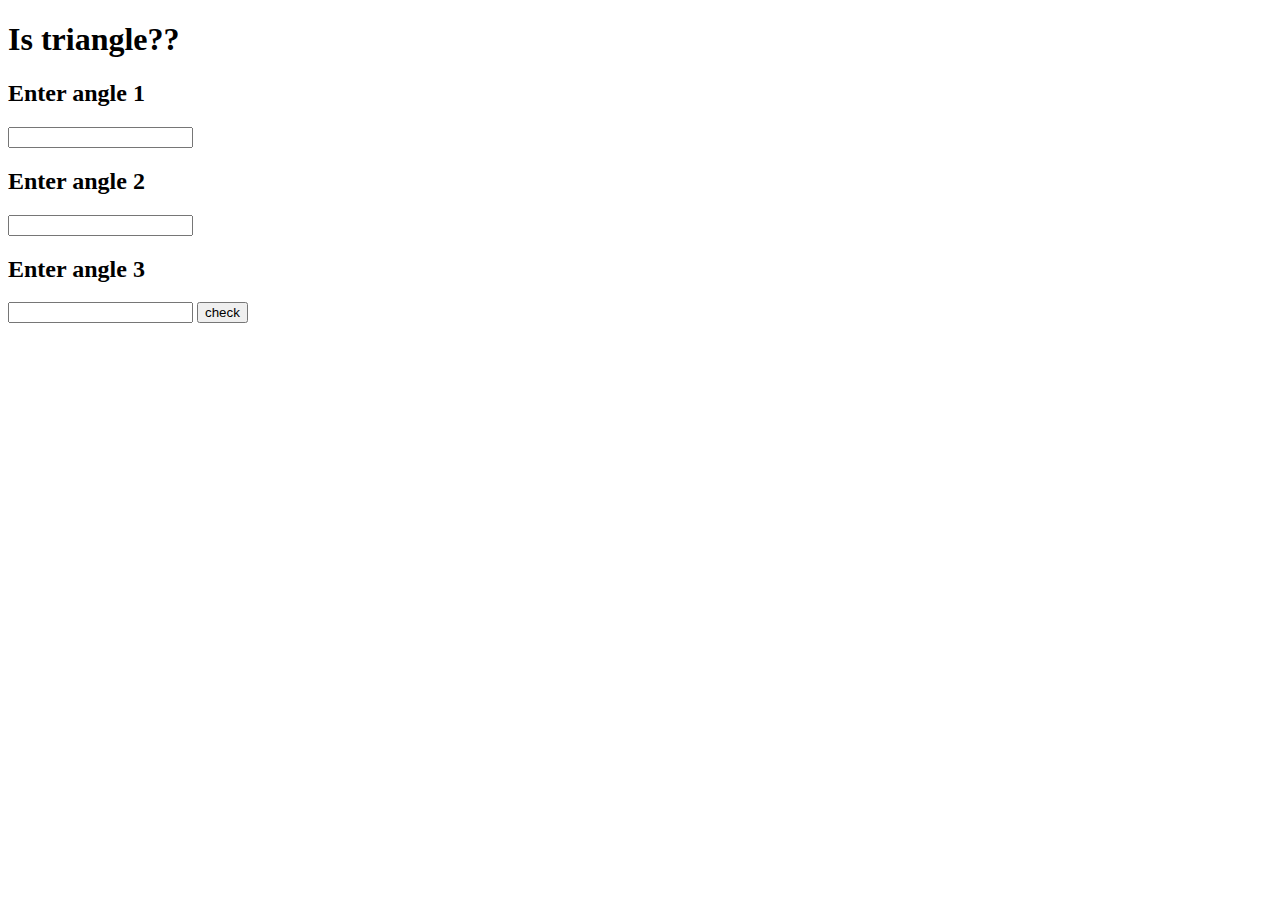
==== index.html @ 0e72183d "html and js done" ====
<!DOCTYPE html>
<html lang="en">
<head>
    <meta charset="UTF-8">
    <meta http-equiv="X-UA-Compatible" content="IE=edge">
    <meta name="viewport" content="width=device-width, initial-scale=1.0">
    <title>Is triangle</title>
</head>
<body>
    <h1>Is triangle??</h1>
    <h2>Enter angle 1</h2>
    <input type="number" id="angle1" required/>
    <h2>Enter angle 2</h2>
    <input type="number" id="angle2" required/>
    <h2>Enter angle 3</h2>
    <input type="number" id="angle3" required/>
    <input type="button" id="click" value="check"/>
    <h3 id="msg"></h3>

    <script src="main.js" type="text/javascript"></script>
</body>
</html>
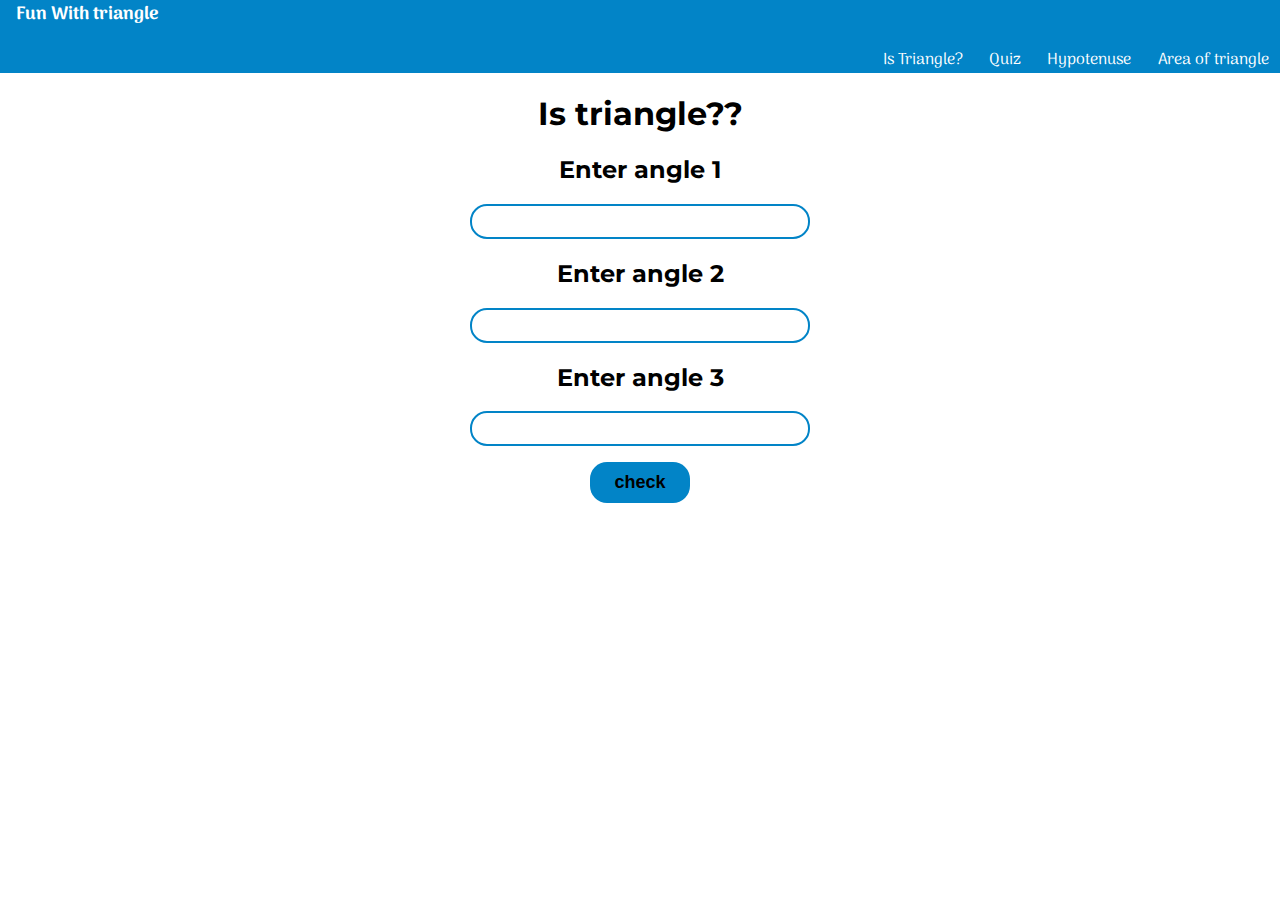
==== commit 49f8d894: "style done" ====
--- a/index.html
+++ b/index.html
@@ -1,22 +1,37 @@
 <!DOCTYPE html>
 <html lang="en">
+
 <head>
     <meta charset="UTF-8">
     <meta http-equiv="X-UA-Compatible" content="IE=edge">
     <meta name="viewport" content="width=device-width, initial-scale=1.0">
     <title>Is triangle</title>
+    <link href="style.css" rel="stylesheet"/>
 </head>
+
 <body>
-    <h1>Is triangle??</h1>
-    <h2>Enter angle 1</h2>
-    <input type="number" id="angle1" required/>
-    <h2>Enter angle 2</h2>
-    <input type="number" id="angle2" required/>
+    <header>
+        <h3> Fun With triangle</h3>
+        <nav>
+            <a>Is Triangle?</a>
+            <a>Quiz</a>
+            <a>Hypotenuse</a>
+            <a>Area of triangle</a>
+        </nav>
+    </header>
+    <div class="container">
+        <h1>Is triangle??</h1>
+        <h2>Enter angle 1</h2>
+        <input type="number" id="angle1" class="angle" required />
+        <h2>Enter angle 2</h2>
+        <input type="number" id="angle2" class="angle" required />
     <h2>Enter angle 3</h2>
-    <input type="number" id="angle3" required/>
-    <input type="button" id="click" value="check"/>
-    <h3 id="msg"></h3>
+    <input type="number" id="angle3" class="angle" required />
+    <input type="button" id="click" value="check" class="click"/>
+    <h3 id="msg" class="msg"></h3>
 
+</div>
     <script src="main.js" type="text/javascript"></script>
 </body>
-</html>
+
+</html>--- a/style.css
+++ b/style.css
@@ -0,0 +1,70 @@
+@import url("https://fonts.googleapis.com/css2?family=Arima:wght@500&family=Montserrat&display=swap");
+
+:root {
+  --background-color: #0284c7;
+}
+
+body {
+  font-family: "Montserrat", sans-serif;
+  margin: 0;
+}
+
+header {
+  margin: 0;
+  font-family: "Arima", cursive;
+  background-color: var(--background-color);
+}
+
+header > h3 {
+    padding: 0rem 1rem;
+    font-size: large;
+  color: white;
+  margin-block-start: 0em;
+  margin-block-end: 1em;
+}
+
+nav {
+  text-align: right;
+}
+
+a {
+  padding:0rem 0.7rem;
+  color: white;
+}
+.container{
+    text-align: center;
+}
+.angle{
+width: 25%;
+padding: 0.5rem;
+outline: none;
+border: 2px solid var(--background-color);
+border-radius: 17px;
+}
+
+
+.click{
+    display: flex;
+  margin: auto;
+  margin-top: 1rem;
+  padding: 0.6rem 1.5rem;
+  font-size: large;
+  font-weight: bold;
+  text-align: center;
+  background-color: var(--background-color);
+  border: none;
+  outline: none;
+  
+    border-radius: 17px;
+}
+
+.msg{
+    color: var(--background-color);
+}
+
+
+
+
+
+
+
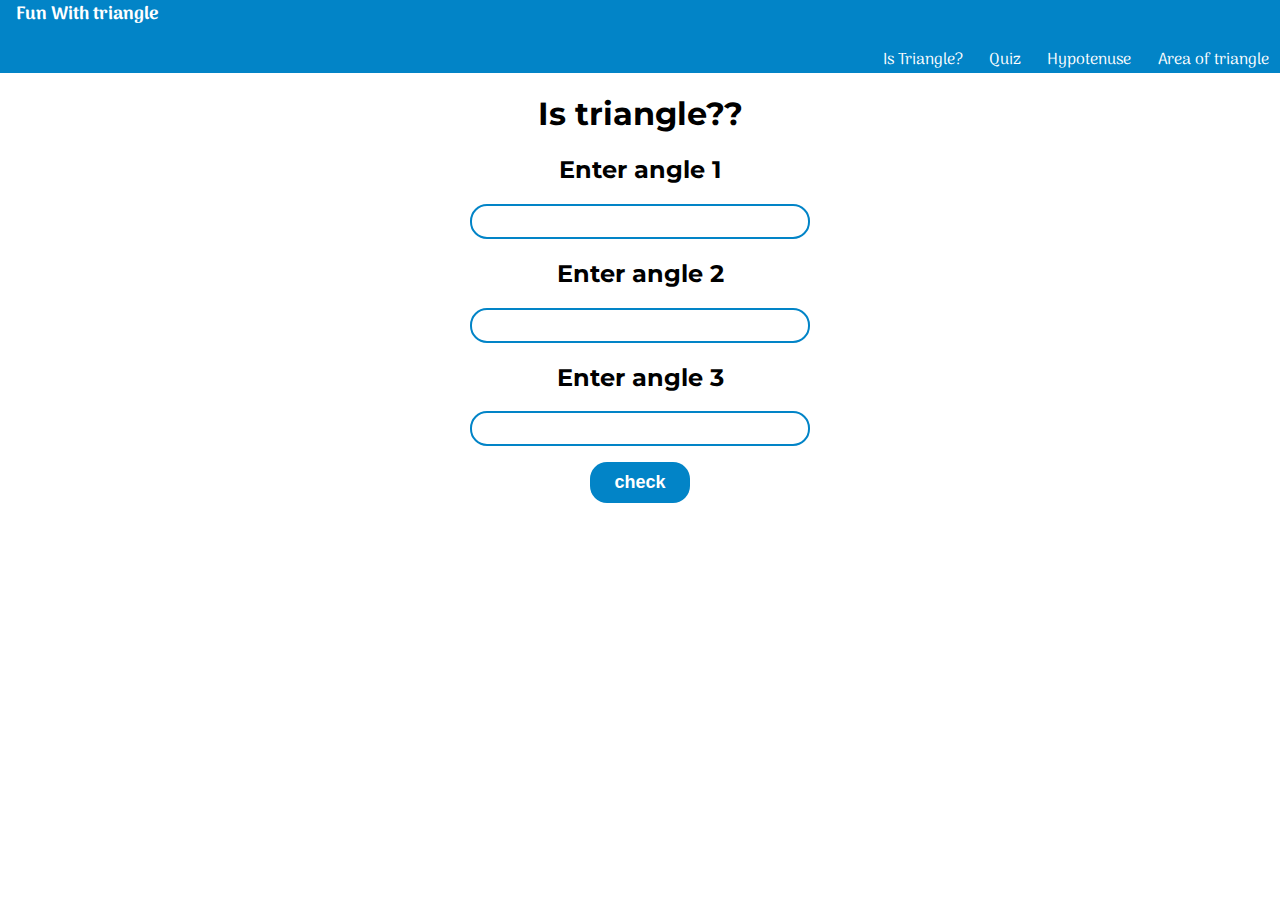
==== commit 1436a073: "hypotenuse done" ====
--- a/index.html
+++ b/index.html
@@ -13,10 +13,10 @@
     <header>
         <h3> Fun With triangle</h3>
         <nav>
-            <a>Is Triangle?</a>
-            <a>Quiz</a>
-            <a>Hypotenuse</a>
-            <a>Area of triangle</a>
+            <a href="/index.html">Is Triangle?</a>
+            <a href="/pages/quiz.html">Quiz</a>
+            <a href="/pages/hypotenuse.html">Hypotenuse</a>
+            <a href="/pages/area_of_triangle.html">Area of triangle</a>
         </nav>
     </header>
     <div class="container">
--- a/style.css
+++ b/style.css
@@ -29,6 +29,7 @@
 
 a {
   padding:0rem 0.7rem;
+  text-decoration:none;
   color: white;
 }
 .container{
@@ -54,6 +55,7 @@
   background-color: var(--background-color);
   border: none;
   outline: none;
+  color: white;
   
     border-radius: 17px;
 }
@@ -62,9 +64,14 @@
     color: var(--background-color);
 }
 
+p{
+    padding: 1rem;
+}
+main h1,h3,strong{
+    color: var(--background-color);
+}
 
 
 
 
 
-
